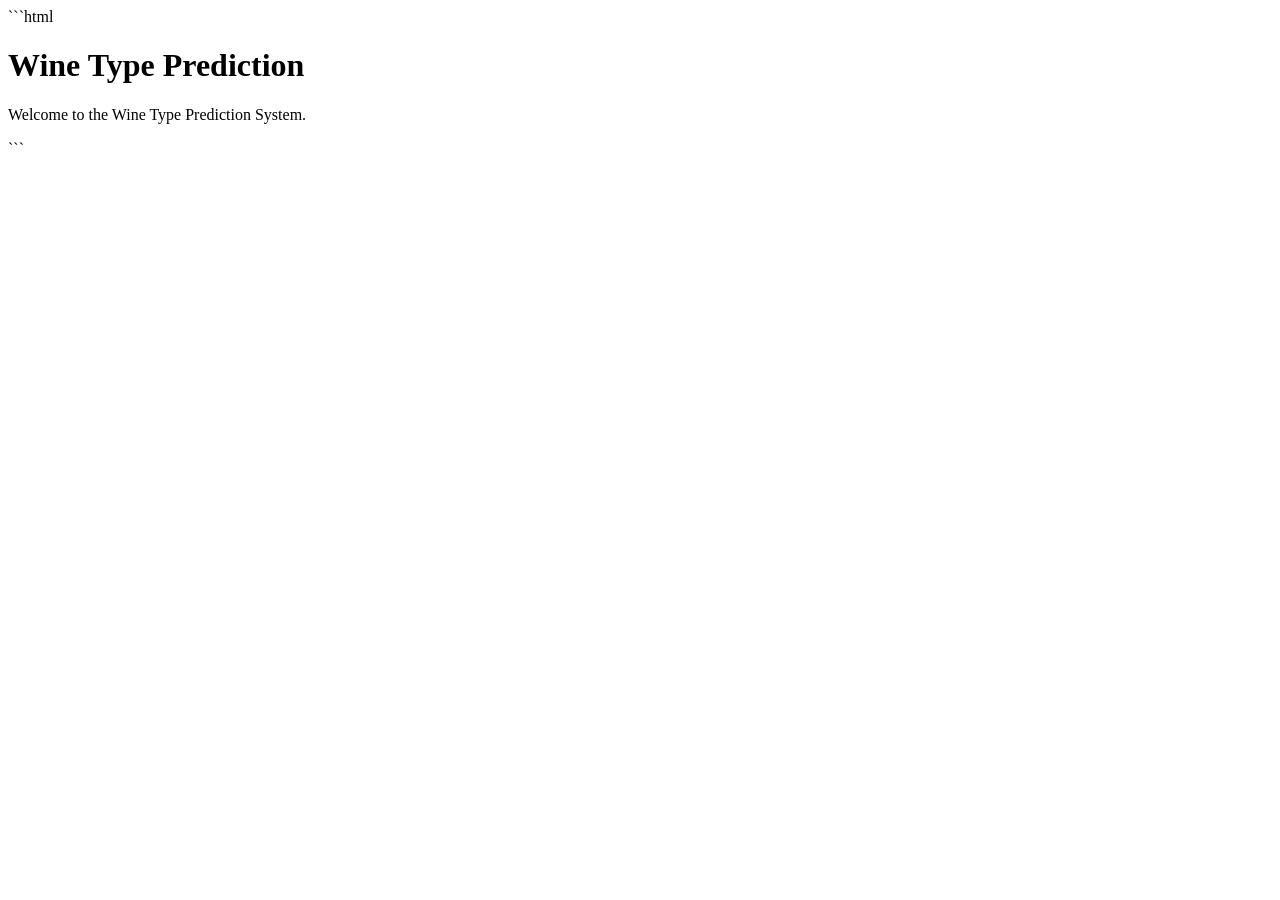
==== templates/index.html @ 7dbfe57b "Create home page template" ====
```html
<!DOCTYPE html>
<html lang="en">
<head>
    <meta charset="UTF-8">
    <meta name="viewport" content="width=device-width, initial-scale=1.0">
    <title>Wine Type Prediction</title>
</head>
<body>

    <h1>Wine Type Prediction</h1>

    <p>Welcome to the Wine Type Prediction System.</p>

</body>
</html>
```
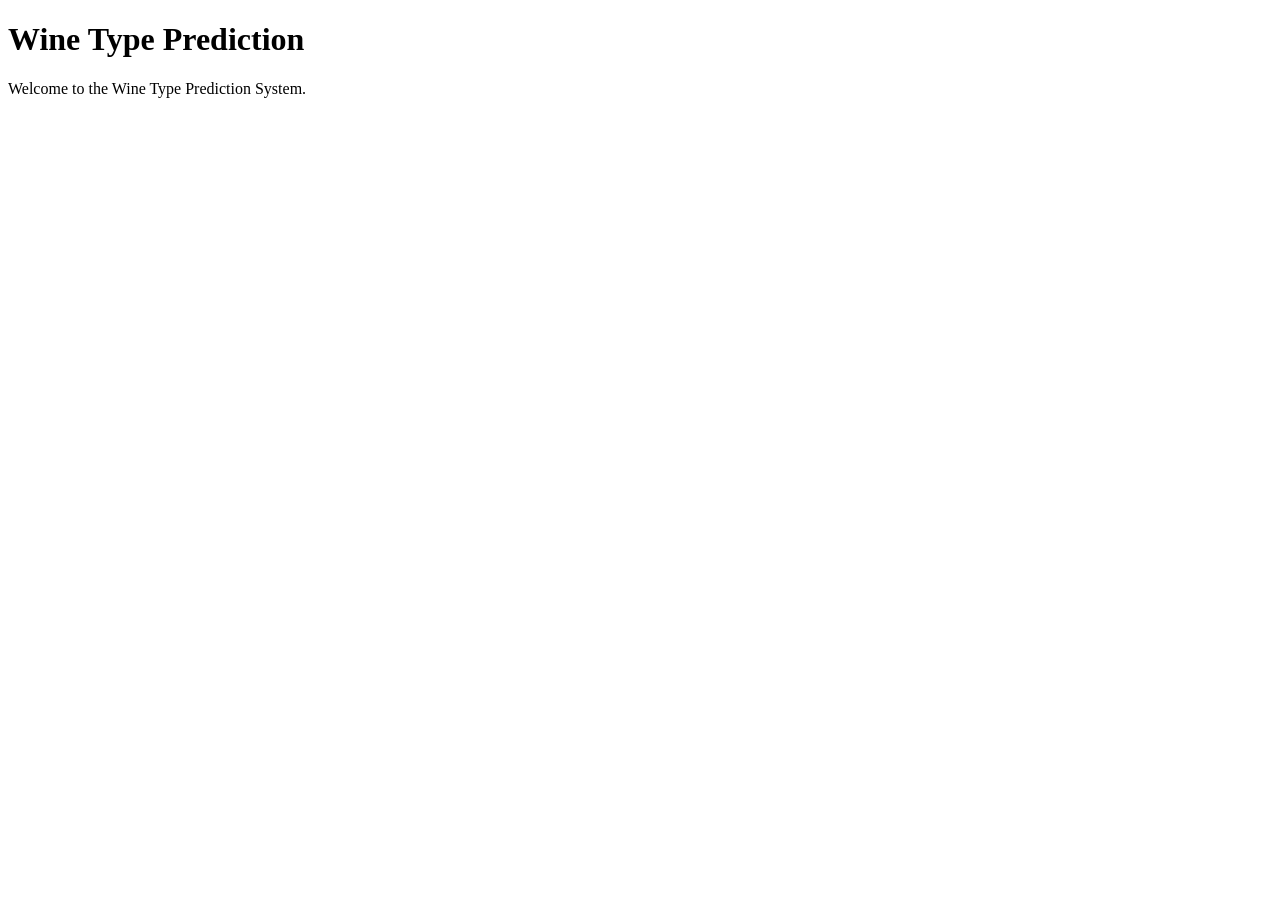
==== commit b40a1a8d: "Add basic styling to home page" ====
--- a/templates/index.html
+++ b/templates/index.html
@@ -1,10 +1,11 @@
-```html
+
 <!DOCTYPE html>
 <html lang="en">
 <head>
     <meta charset="UTF-8">
     <meta name="viewport" content="width=device-width, initial-scale=1.0">
     <title>Wine Type Prediction</title>
+    <link rel="stylesheet" href="{{ url_for('static', filename='style.css') }}">
 </head>
 <body>
 
@@ -14,4 +15,4 @@
 
 </body>
 </html>
-```
+
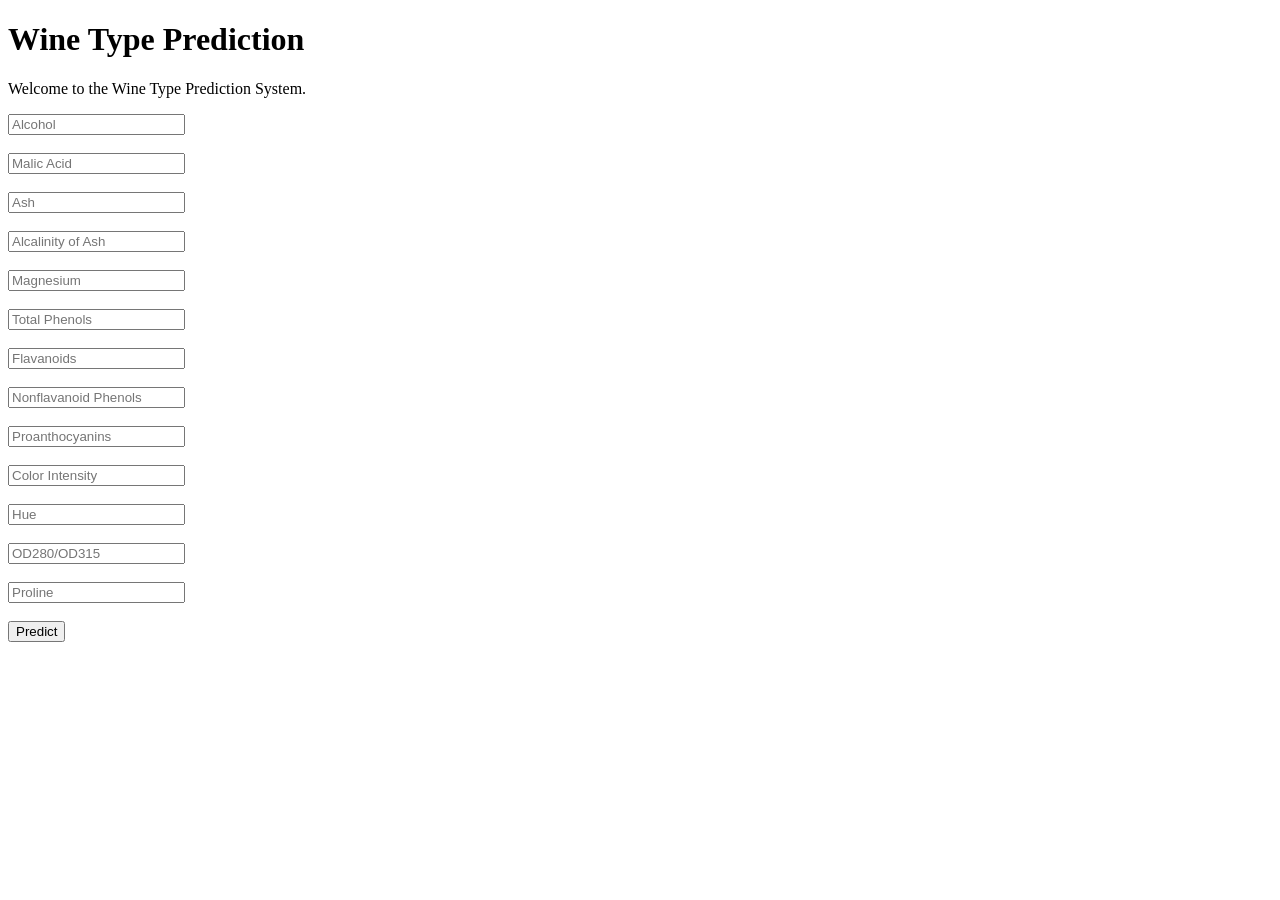
==== commit ab8f0616: "Add wine prediction input form" ====
--- a/templates/index.html
+++ b/templates/index.html
@@ -13,6 +13,38 @@
 
     <p>Welcome to the Wine Type Prediction System.</p>
 
+    <form action="/predict" method="POST">
+
+    <input type="number" step="any" name="Alcohol" placeholder="Alcohol" required><br><br>
+
+    <input type="number" step="any" name="Malic_Acid" placeholder="Malic Acid" required><br><br>
+
+    <input type="number" step="any" name="Ash" placeholder="Ash" required><br><br>
+
+    <input type="number" step="any" name="Alcalinity_of_Ash" placeholder="Alcalinity of Ash" required><br><br>
+
+    <input type="number" step="any" name="Magnesium" placeholder="Magnesium" required><br><br>
+
+    <input type="number" step="any" name="Total_Phenols" placeholder="Total Phenols" required><br><br>
+
+    <input type="number" step="any" name="Flavanoids" placeholder="Flavanoids" required><br><br>
+
+    <input type="number" step="any" name="Nonflavanoid_Phenols" placeholder="Nonflavanoid Phenols" required><br><br>
+
+    <input type="number" step="any" name="Proanthocyanins" placeholder="Proanthocyanins" required><br><br>
+
+    <input type="number" step="any" name="Color_Intensity" placeholder="Color Intensity" required><br><br>
+
+    <input type="number" step="any" name="Hue" placeholder="Hue" required><br><br>
+
+    <input type="number" step="any" name="OD280_OD315" placeholder="OD280/OD315" required><br><br>
+
+    <input type="number" step="any" name="Proline" placeholder="Proline" required><br><br>
+
+    <button type="submit">Predict</button>
+
+</form>
+
 </body>
 </html>
 
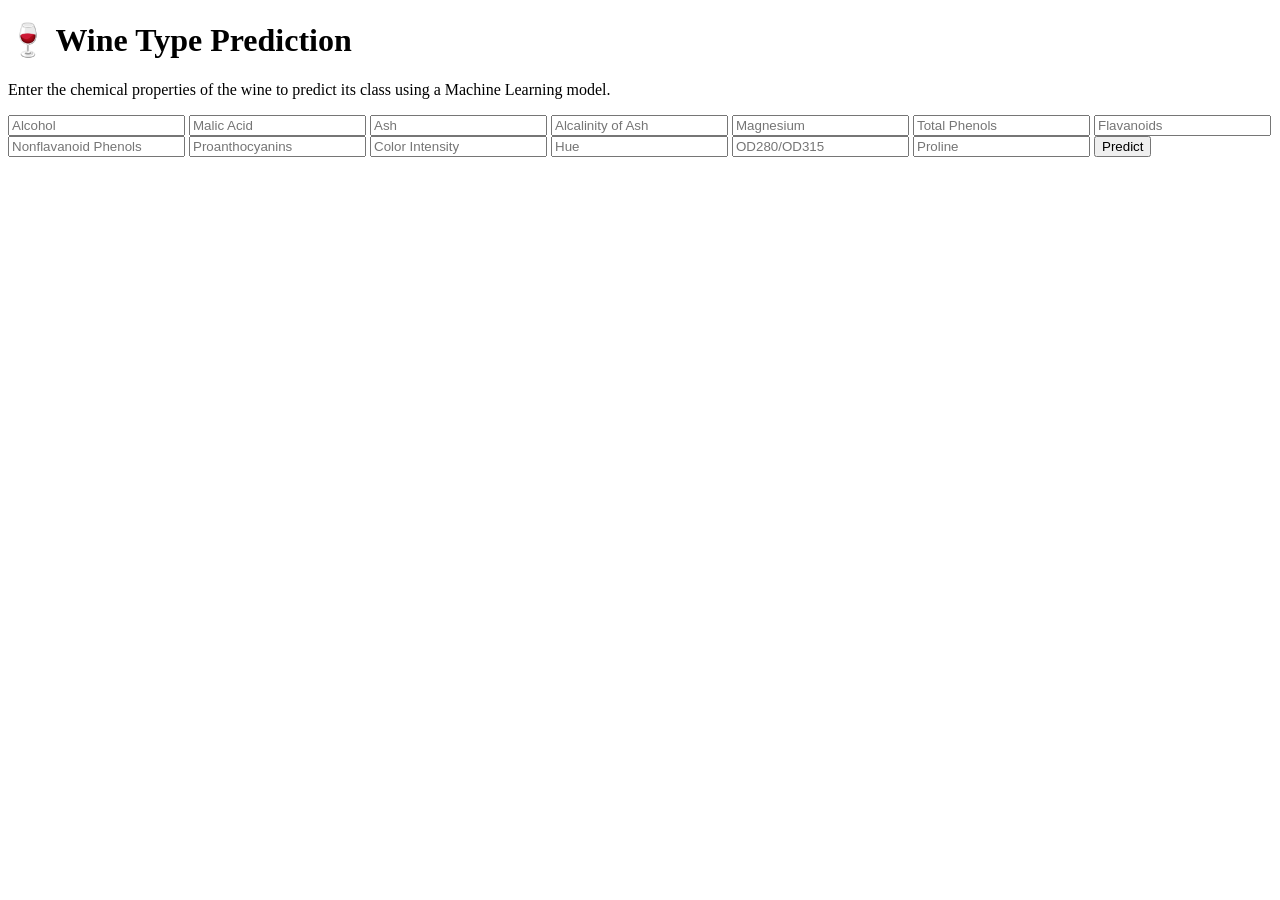
==== commit 1e641d5e: "Design professional user interface" ====
--- a/templates/index.html
+++ b/templates/index.html
@@ -1,49 +1,57 @@
-
 <!DOCTYPE html>
 <html lang="en">
 <head>
     <meta charset="UTF-8">
     <meta name="viewport" content="width=device-width, initial-scale=1.0">
     <title>Wine Type Prediction</title>
+
     <link rel="stylesheet" href="{{ url_for('static', filename='style.css') }}">
 </head>
+
 <body>
 
-    <h1>Wine Type Prediction</h1>
+    <div class="container">
 
-    <p>Welcome to the Wine Type Prediction System.</p>
+        <h1>🍷 Wine Type Prediction</h1>
 
-    <form action="/predict" method="POST">
+        <p>
+            Enter the chemical properties of the wine to predict its class
+            using a Machine Learning model.
+        </p>
 
-    <input type="number" step="any" name="Alcohol" placeholder="Alcohol" required><br><br>
+        <form action="/predict" method="POST">
 
-    <input type="number" step="any" name="Malic_Acid" placeholder="Malic Acid" required><br><br>
+            <input type="number" step="any" name="Alcohol" placeholder="Alcohol" required>
 
-    <input type="number" step="any" name="Ash" placeholder="Ash" required><br><br>
+            <input type="number" step="any" name="Malic_Acid" placeholder="Malic Acid" required>
 
-    <input type="number" step="any" name="Alcalinity_of_Ash" placeholder="Alcalinity of Ash" required><br><br>
+            <input type="number" step="any" name="Ash" placeholder="Ash" required>
 
-    <input type="number" step="any" name="Magnesium" placeholder="Magnesium" required><br><br>
+            <input type="number" step="any" name="Alcalinity_of_Ash" placeholder="Alcalinity of Ash" required>
 
-    <input type="number" step="any" name="Total_Phenols" placeholder="Total Phenols" required><br><br>
+            <input type="number" step="any" name="Magnesium" placeholder="Magnesium" required>
 
-    <input type="number" step="any" name="Flavanoids" placeholder="Flavanoids" required><br><br>
+            <input type="number" step="any" name="Total_Phenols" placeholder="Total Phenols" required>
 
-    <input type="number" step="any" name="Nonflavanoid_Phenols" placeholder="Nonflavanoid Phenols" required><br><br>
+            <input type="number" step="any" name="Flavanoids" placeholder="Flavanoids" required>
 
-    <input type="number" step="any" name="Proanthocyanins" placeholder="Proanthocyanins" required><br><br>
+            <input type="number" step="any" name="Nonflavanoid_Phenols" placeholder="Nonflavanoid Phenols" required>
 
-    <input type="number" step="any" name="Color_Intensity" placeholder="Color Intensity" required><br><br>
+            <input type="number" step="any" name="Proanthocyanins" placeholder="Proanthocyanins" required>
 
-    <input type="number" step="any" name="Hue" placeholder="Hue" required><br><br>
+            <input type="number" step="any" name="Color_Intensity" placeholder="Color Intensity" required>
 
-    <input type="number" step="any" name="OD280_OD315" placeholder="OD280/OD315" required><br><br>
+            <input type="number" step="any" name="Hue" placeholder="Hue" required>
 
-    <input type="number" step="any" name="Proline" placeholder="Proline" required><br><br>
+            <input type="number" step="any" name="OD280_OD315" placeholder="OD280/OD315" required>
 
-    <button type="submit">Predict</button>
+            <input type="number" step="any" name="Proline" placeholder="Proline" required>
 
-</form>
+            <button type="submit">Predict</button>
+
+        </form>
+
+    </div>
 
 </body>
 </html>
